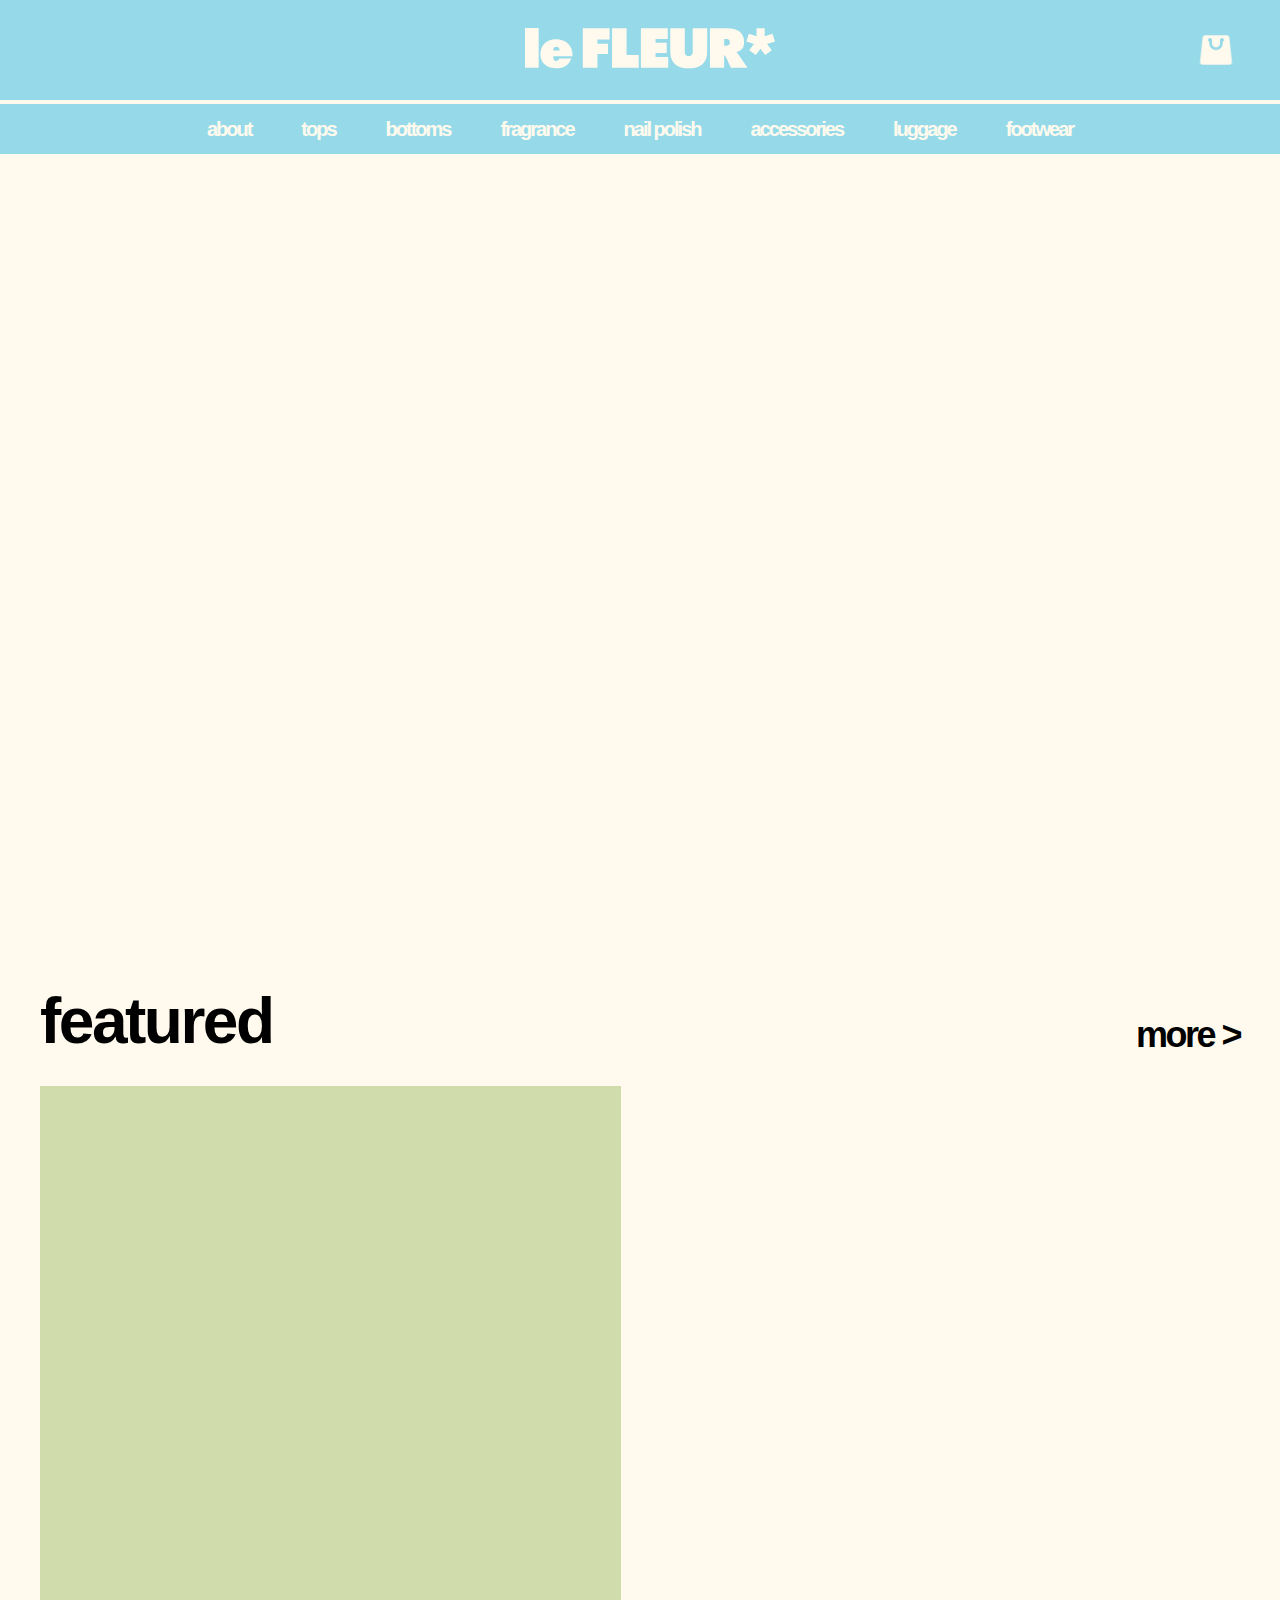
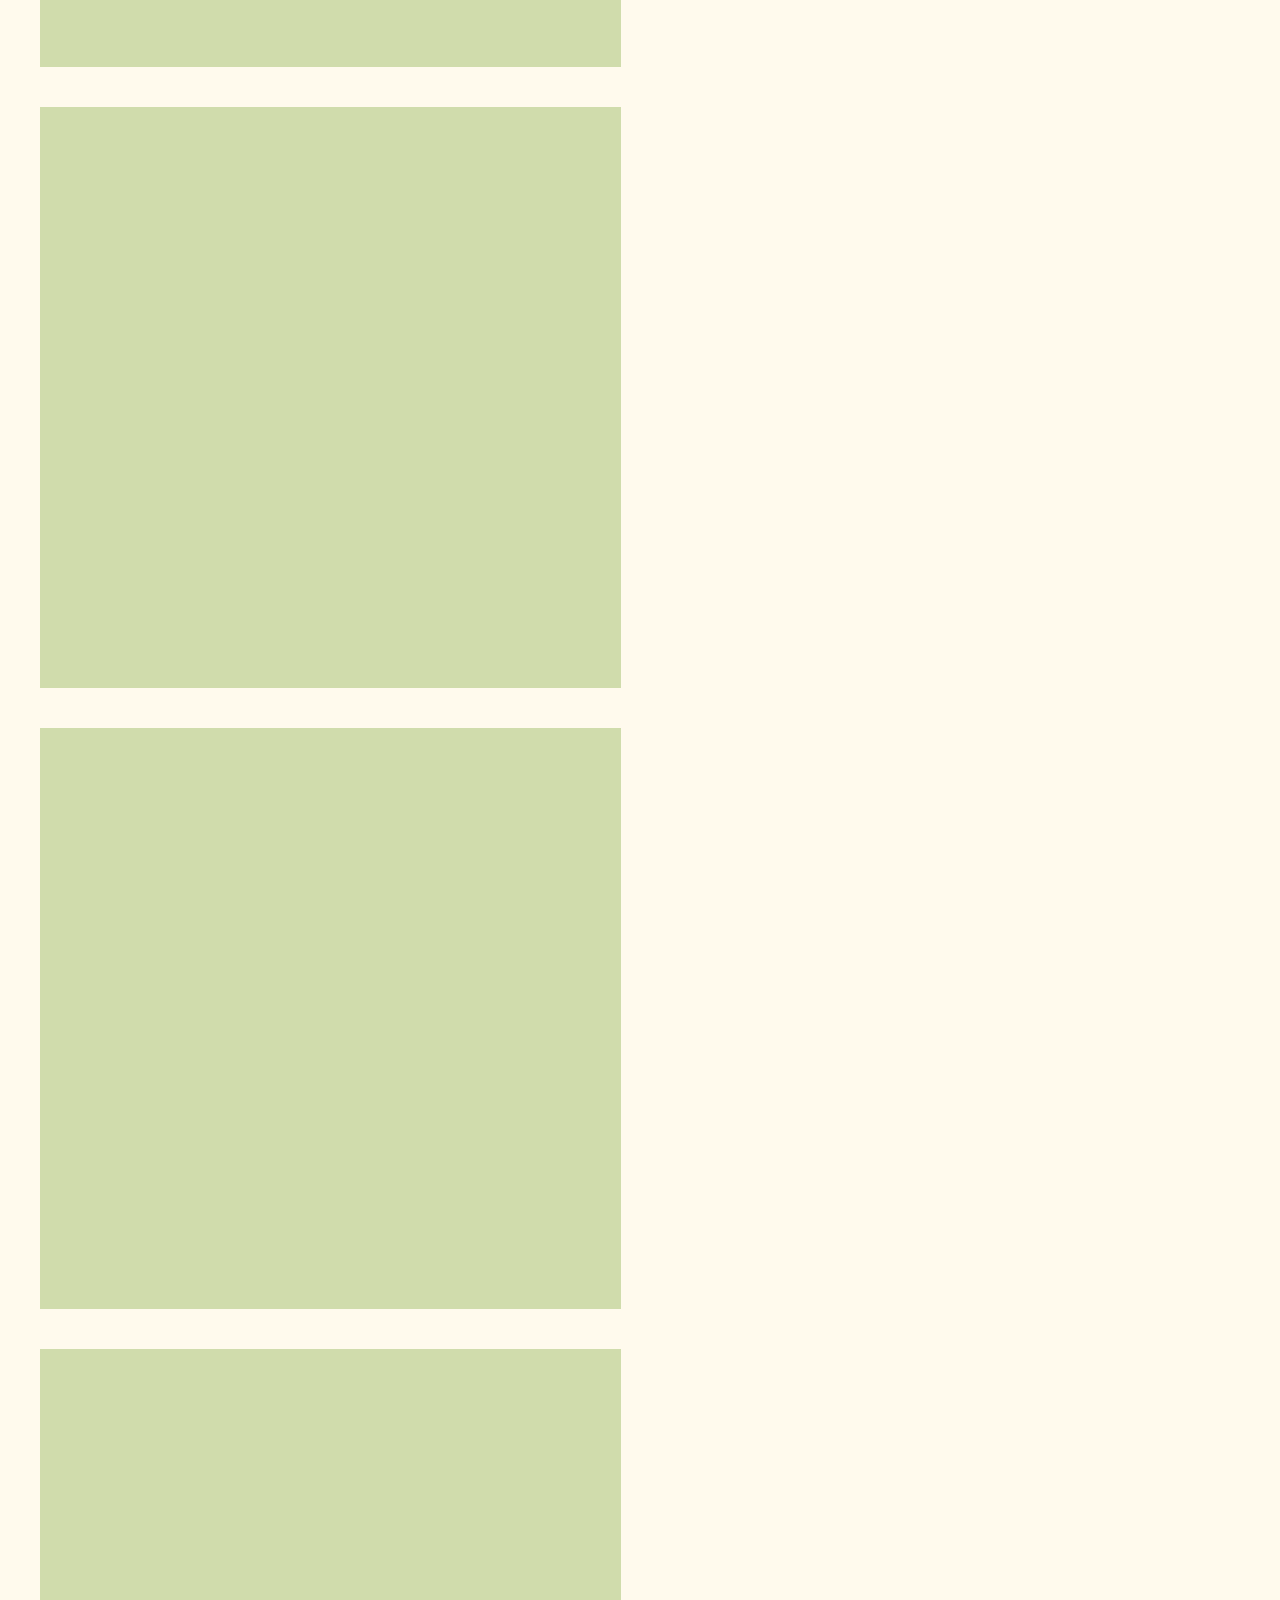
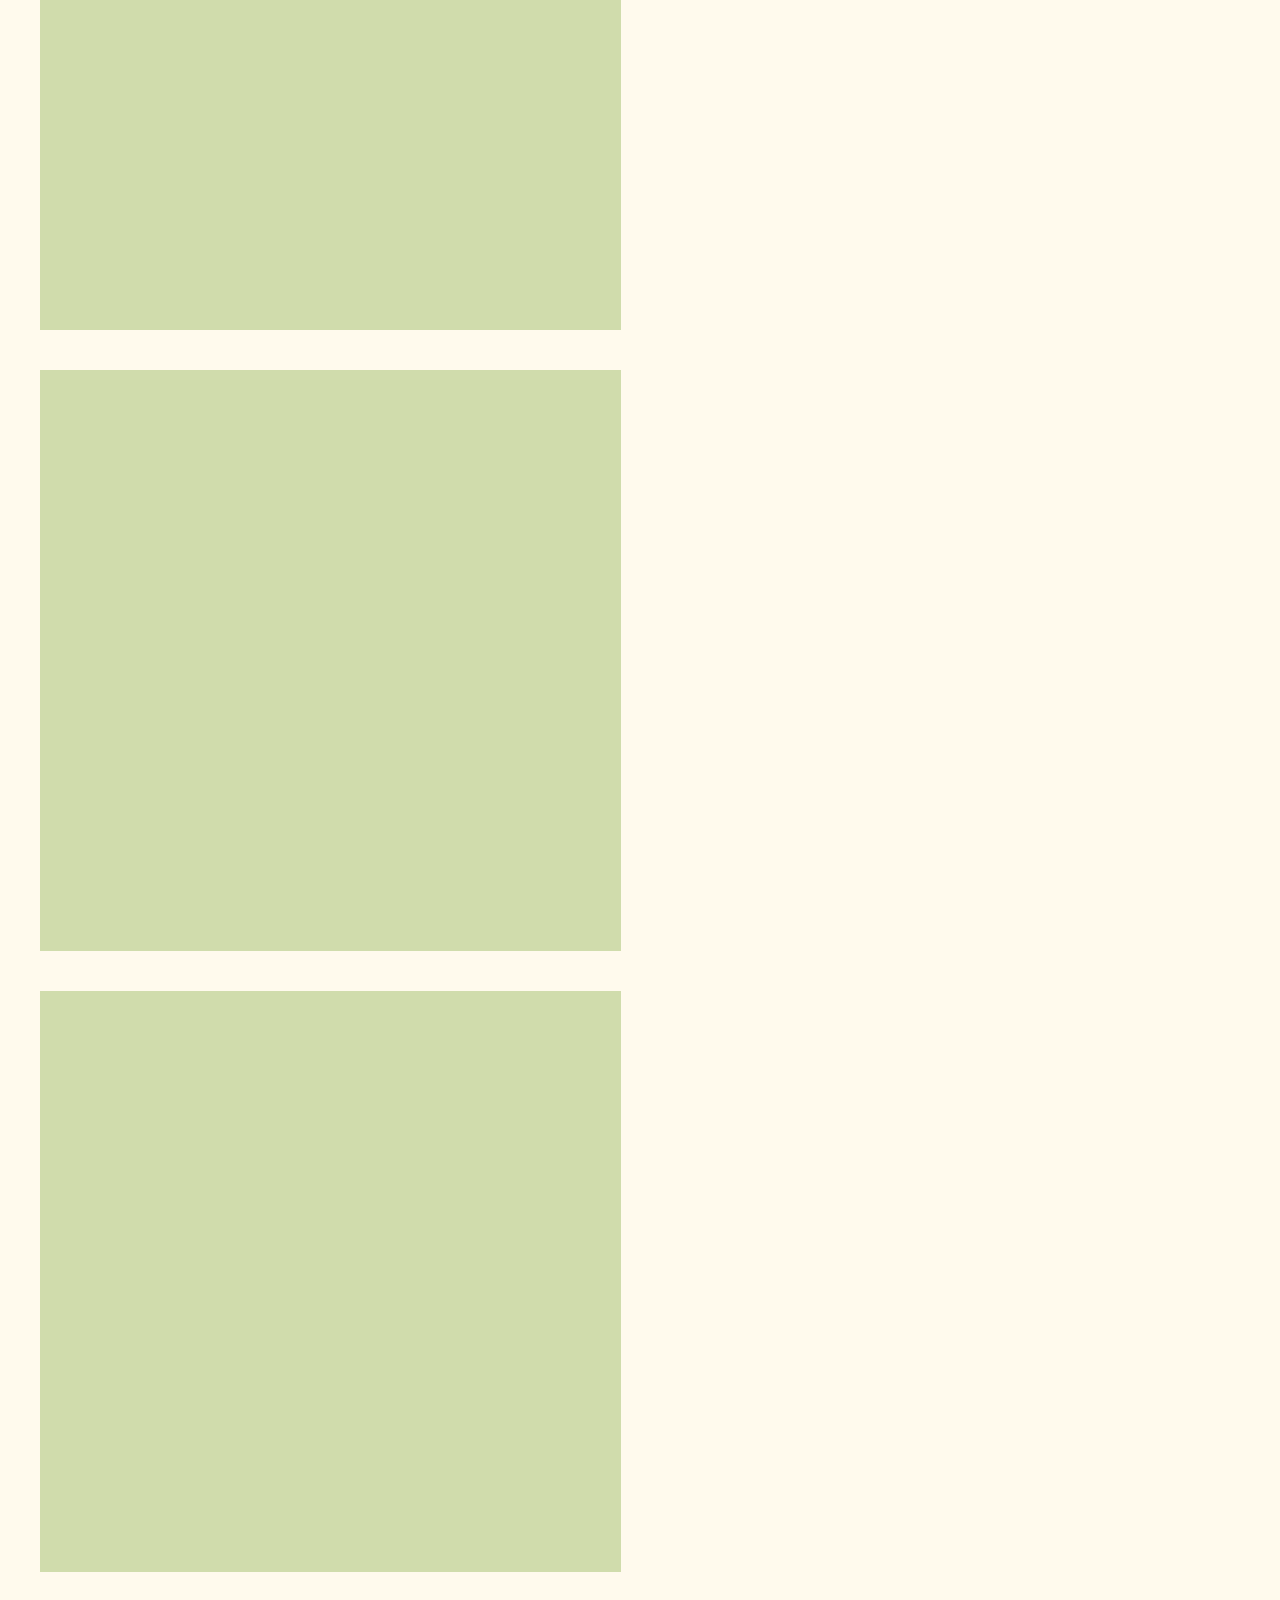
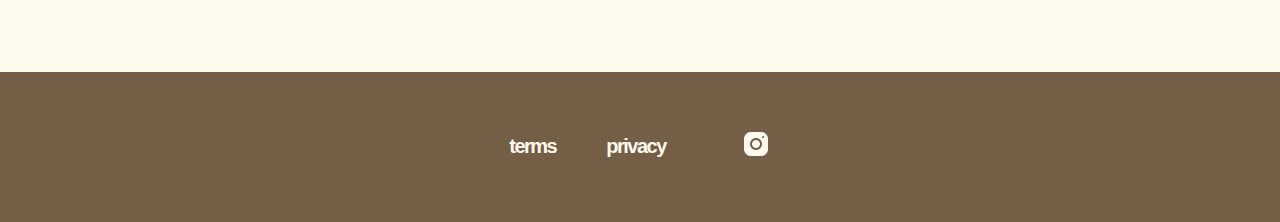
==== html/index.html @ f9bab327 "desktop version homepage" ====
<!DOCTYPE html>
<html lang="en">
<head>
    <meta charset="UTF-8">
    <meta name="viewport" content="width=device-width, initial-scale=1.0">
    <link rel="stylesheet" href="/css/style.css">
    <title>GOLF le FLEUR*</title>
</head>
<body>

  <header>
    <div>
      <svg xmlns="http://www.w3.org/2000/svg" width="250" height="41" viewBox="0 0 250 41" fill="none" >
        <a href="index.html"
        <g clip-path="url(#clip0_254_332)">
          <path d="M0 0H13.6587V39.7352H0V0Z" fill="#FFFAED"></path>
          <path d="M28.2339 28.1309C28.2339 30.3764 28.6038 32.886 31.4646 32.886C32.8931 32.886 33.9516 31.8954 34.2192 30.5862H46.233C44.4347 37.276 38.1385 40.3607 31.6771 40.3607C22.835 40.3607 15.3701 35.8658 15.3701 26.2972C15.3701 17.0976 21.9338 11.3479 30.8822 11.3479C40.8892 11.3479 48.1415 17.7231 47.449 28.127H28.2339V28.1309ZM34.6402 22.3811C34.6402 20.5008 33.263 18.772 31.3033 18.772C29.2374 18.772 28.2339 20.4464 28.2339 22.3811H34.6402Z" fill="#FFFAED"></path>
          <path class="letter" d="M57.8105 0.32251H84.5495V11.6122H72.4255V15.6913H83.0659V25.9398H72.4255V39.7392H57.8105V0.326395V0.32251Z" fill="#FFFAED"></path>
          <path d="M87.0518 0.32251H101.56V27.0859H113.74V39.7353H87.0518V0.32251Z" fill="#FFFAED"></path>
          <path d="M115.92 0.32251H142.765V11.0916H130.535V14.8561H141.707V25.1007H130.535V28.9701H143.19V39.7392H115.92V0.326395V0.32251Z" fill="#FFFAED"></path>
          <path class="letter" d="M182.234 0.32251V23.6361C182.234 35.1355 174.926 40.3646 163.751 40.3646C152.579 40.3646 145.271 35.1355 145.271 23.6361V0.32251H159.78V22.2763C159.78 25.361 159.886 28.0804 163.751 28.0804C167.619 28.0804 167.725 25.361 167.725 22.2763V0.32251H182.234Z" fill="#FFFAED"></path>
          <path d="M184.949 0.32251H202.48C211.48 0.32251 219.106 4.08702 219.106 14.0169C219.106 19.9764 216.772 22.4861 211.377 24.2654C211.377 24.2654 212.436 24.8792 213.813 26.9305L222.498 39.7392H205.766C203.409 34.5333 200.564 27.3384 199.147 27.0898V39.7392H184.953V0.32251H184.949ZM199.143 17.7815H200.147C202.531 17.7815 204.912 17.4163 204.912 14.487C204.912 11.4568 202.744 11.0916 200.257 11.0916H199.143V17.7815Z" fill="#FFFAED"></path>
          <path class="letter" d="M250 13.4847L247.446 5.83136L239.698 8.35269V0.32251H231.537V8.31773L223.899 5.83136L221.345 13.4847L228.963 15.9633L224.225 22.2219L230.761 27.047L235.495 20.7962L240.229 27.047L246.765 22.2219L242.098 16.0604L250.008 13.4847H250Z" fill="#FFFAED"></path>
        </g>
      </a>
      </div>
          <img class="bag" src="/images/ba4d62cab0873a990004175082fe4b5a.png" alt="Shopping Bag">
        </svg>
  </header>
    <nav>
      <a href="">about</a>
      <a href="">tops</a>
      <a href="">bottoms</a>
      <a href="">fragrance</a>
      <a href="">nail polish</a>
      <a href="">accessories</a>
      <a href="">luggage</a>
      <a href="">footwear</a>
    </nav>

      <section class="homeBanner">
        <video muted autoplay loop>
            <source src="/videos/french waltz, a fragrance by le FLEUR_.mp4" type="video/mp4">
        </video>
      </section>
      

      <section class="content">
          <div class="featuredHeading">
            <h2>more ></h2>
            <h1>featured</h1>
          </div>
          <div class="featured">
              <div class="featuredItem"></div>
              <div class="featuredItem"></div>
              <div class="featuredItem"></div>
              <div class="featuredItem"></div>
              <div class="featuredItem"></div>
              <div class="featuredItem"></div>
          </div>
      </section>

      <footer>
        <a href="">terms</a>
        <a href="">privacy</a>
        <a href=""><img src="/images/Instagram.png" alt="Instagram"></a>
      </footer>

</body>
</html>
---- css/style.css ----
* {
    font-family: Helvetica, Arial, sans-serif;
}

body {
    margin: 0;
    background-color: #FFFAED;
}

header {
    display: flex;
    width: 100%;
    height: 100px;
    justify-content: center;
    align-items: center;
    background-color:#96DAEA;
}

header div {
    margin-left: 20px;
}

nav {
    display: flex;
    width: 100%;
    height: 50px;
    justify-content: center;
    align-items: center;
    border-top: #FFFAED 4px solid;
    background-color: #96DAEA;
}

nav a {
    color: #FFFAED;
    text-decoration: none;
    font-size: 20px;
    font-weight: 900;
    margin: 25px;
    letter-spacing: -2px;
}

nav a:hover {
    transition: 0.25s;
    color: #745E45;
}

path:hover {
    transition: 0.25s;
    fill: #745E45;
}

.bag {
    position: absolute;
    width: 40px;
    margin-left: 90vw;
}

.homeBanner {
    display: flex;
    justify-content: center;
    align-items: center;
    height: 800px;
}

video {
    height: 100%;
    width: 100%;
    object-fit: cover;
}

.content {
    margin: -20px 20px;
}

h1 {
    margin: 50px 0px 0px 20px;
    font-size: 64px;
    font-weight: 900;
    letter-spacing: -2.5px;
}

h2 {
    float: right;
    margin-right: 20px;;
    font-size: 36px;
    font-weight: 900;
    letter-spacing: -2.5px;
}

.featuredHeading {
    width: 100%;
}

.featured {
    transform: translateY(-20px);
    display: flex;
    flex-wrap: wrap;
    width: 100%;
}

.featuredItem {
    margin: 20px;
    background-color:#D0DCAC;
    width: 581px;
    height: 581px;
}

footer {
    display: flex;
    justify-content: center;
    align-items: center;
    margin-top: 80px;
    background-color: #745E45;
    width: 100%;
    height: 150px;
}

footer a {
    text-decoration: none;
    color: #FFFAED;
    font-size: 20px;
    font-weight: 800;
    margin: 25px;
    letter-spacing: -1.5px;
}

footer a:hover {
    transition: 0.25s;
    color: #96DAEA;
}

footer img {
    margin-left: 25px;
    width: 30px;
    height: 30px;
}
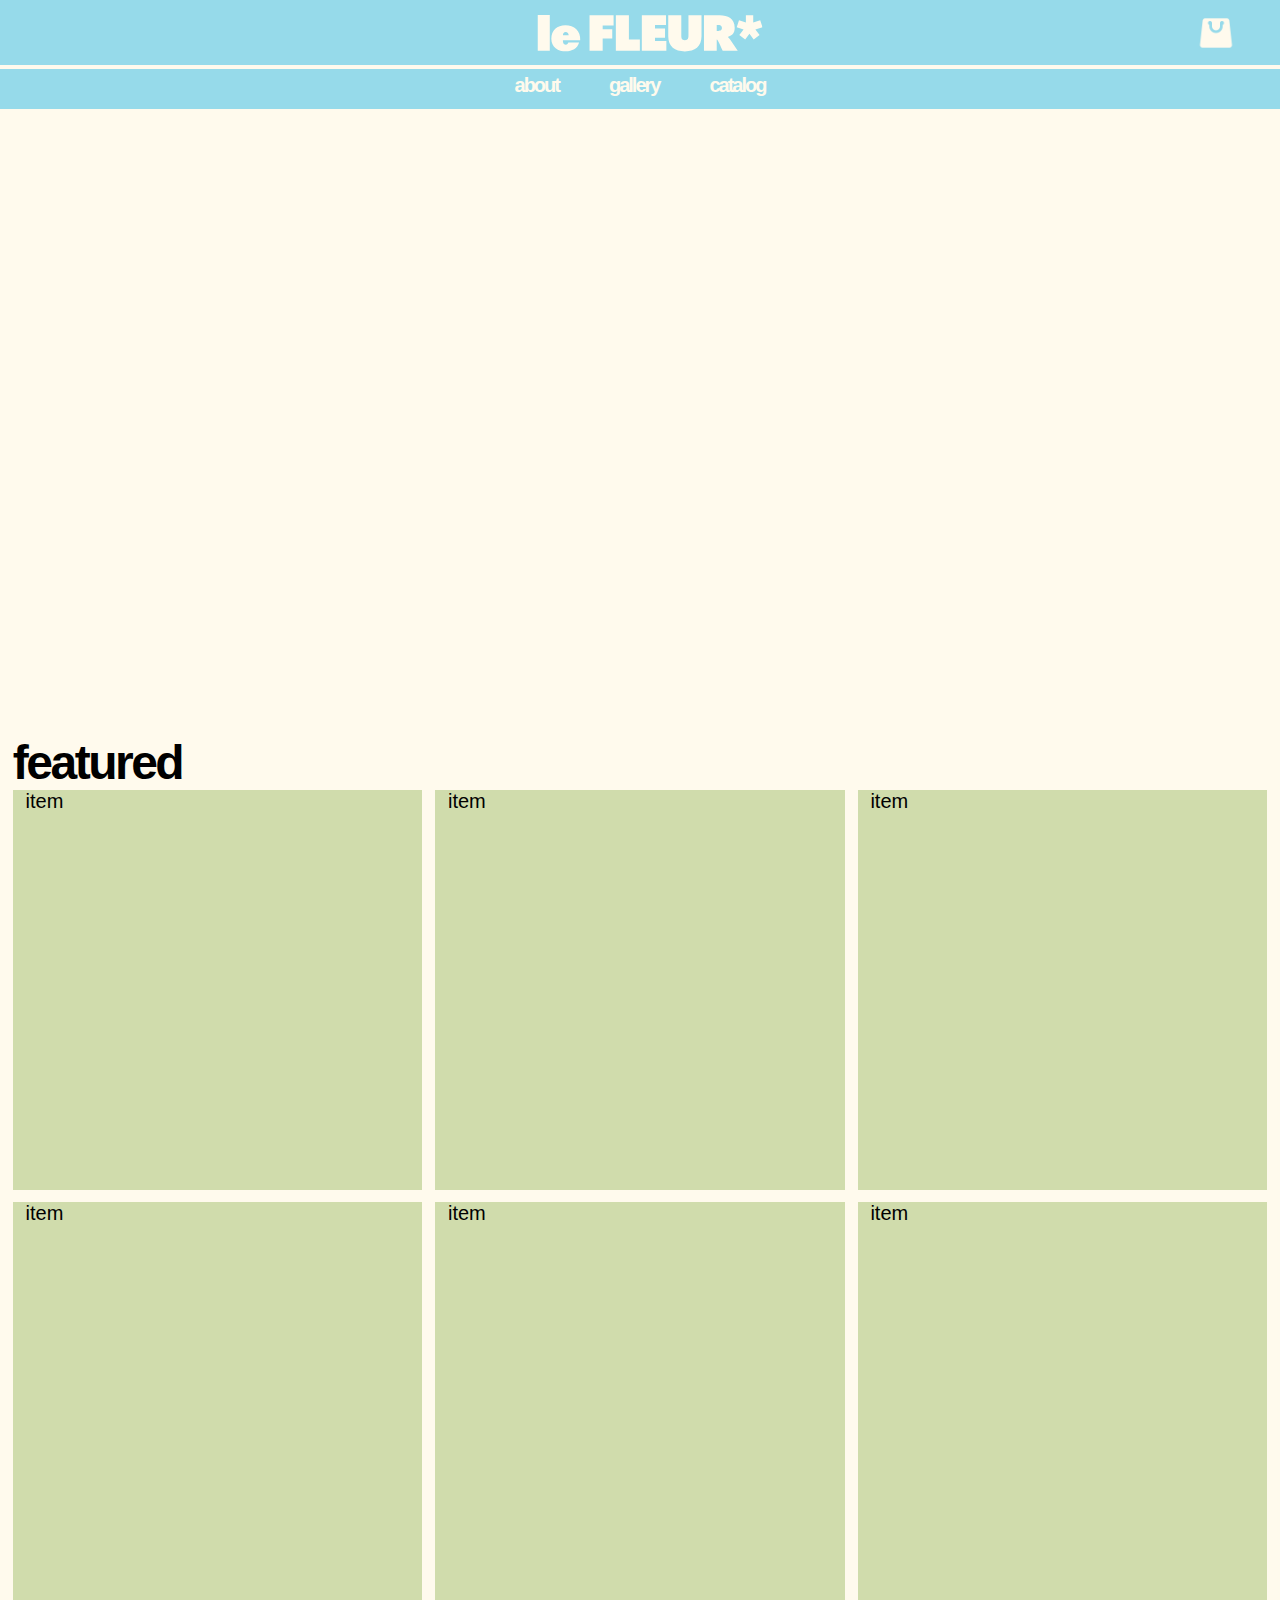
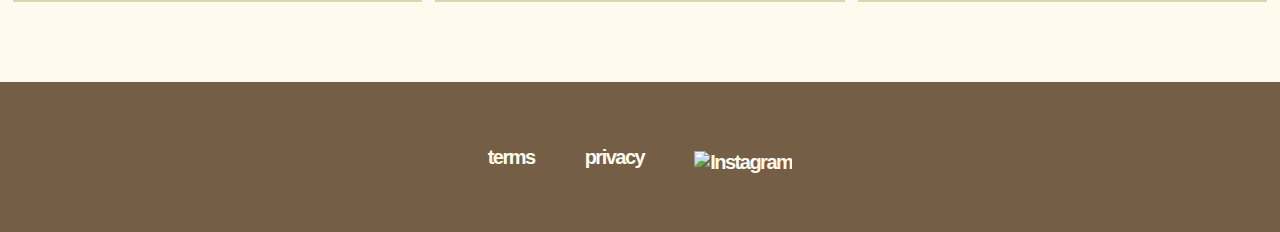
==== commit 83104f2a: "fixed responsiveness + started gallery" ====
--- a/html/index.html
+++ b/html/index.html
@@ -8,62 +8,57 @@
 </head>
 <body>
 
-  <header>
-    <div>
-      <svg xmlns="http://www.w3.org/2000/svg" width="250" height="41" viewBox="0 0 250 41" fill="none" >
-        <a href="index.html"
-        <g clip-path="url(#clip0_254_332)">
-          <path d="M0 0H13.6587V39.7352H0V0Z" fill="#FFFAED"></path>
-          <path d="M28.2339 28.1309C28.2339 30.3764 28.6038 32.886 31.4646 32.886C32.8931 32.886 33.9516 31.8954 34.2192 30.5862H46.233C44.4347 37.276 38.1385 40.3607 31.6771 40.3607C22.835 40.3607 15.3701 35.8658 15.3701 26.2972C15.3701 17.0976 21.9338 11.3479 30.8822 11.3479C40.8892 11.3479 48.1415 17.7231 47.449 28.127H28.2339V28.1309ZM34.6402 22.3811C34.6402 20.5008 33.263 18.772 31.3033 18.772C29.2374 18.772 28.2339 20.4464 28.2339 22.3811H34.6402Z" fill="#FFFAED"></path>
-          <path class="letter" d="M57.8105 0.32251H84.5495V11.6122H72.4255V15.6913H83.0659V25.9398H72.4255V39.7392H57.8105V0.326395V0.32251Z" fill="#FFFAED"></path>
-          <path d="M87.0518 0.32251H101.56V27.0859H113.74V39.7353H87.0518V0.32251Z" fill="#FFFAED"></path>
-          <path d="M115.92 0.32251H142.765V11.0916H130.535V14.8561H141.707V25.1007H130.535V28.9701H143.19V39.7392H115.92V0.326395V0.32251Z" fill="#FFFAED"></path>
-          <path class="letter" d="M182.234 0.32251V23.6361C182.234 35.1355 174.926 40.3646 163.751 40.3646C152.579 40.3646 145.271 35.1355 145.271 23.6361V0.32251H159.78V22.2763C159.78 25.361 159.886 28.0804 163.751 28.0804C167.619 28.0804 167.725 25.361 167.725 22.2763V0.32251H182.234Z" fill="#FFFAED"></path>
-          <path d="M184.949 0.32251H202.48C211.48 0.32251 219.106 4.08702 219.106 14.0169C219.106 19.9764 216.772 22.4861 211.377 24.2654C211.377 24.2654 212.436 24.8792 213.813 26.9305L222.498 39.7392H205.766C203.409 34.5333 200.564 27.3384 199.147 27.0898V39.7392H184.953V0.32251H184.949ZM199.143 17.7815H200.147C202.531 17.7815 204.912 17.4163 204.912 14.487C204.912 11.4568 202.744 11.0916 200.257 11.0916H199.143V17.7815Z" fill="#FFFAED"></path>
-          <path class="letter" d="M250 13.4847L247.446 5.83136L239.698 8.35269V0.32251H231.537V8.31773L223.899 5.83136L221.345 13.4847L228.963 15.9633L224.225 22.2219L230.761 27.047L235.495 20.7962L240.229 27.047L246.765 22.2219L242.098 16.0604L250.008 13.4847H250Z" fill="#FFFAED"></path>
-        </g>
-      </a>
-      </div>
-          <img class="bag" src="/images/ba4d62cab0873a990004175082fe4b5a.png" alt="Shopping Bag">
-        </svg>
-  </header>
+  <div id="fixed">
+    <header>
+      <div>
+        <img id="menu" src="/images/menu.png" alt="Menu">
+        <svg id="logo" xmlns="http://www.w3.org/2000/svg" >
+          <a href="index.html"
+          <g clip-path="url(#clip0_254_332)">
+            <path d="M0 0H13.6587V39.7352H0V0Z" fill="#FFFAED"></path>
+            <path d="M28.2339 28.1309C28.2339 30.3764 28.6038 32.886 31.4646 32.886C32.8931 32.886 33.9516 31.8954 34.2192 30.5862H46.233C44.4347 37.276 38.1385 40.3607 31.6771 40.3607C22.835 40.3607 15.3701 35.8658 15.3701 26.2972C15.3701 17.0976 21.9338 11.3479 30.8822 11.3479C40.8892 11.3479 48.1415 17.7231 47.449 28.127H28.2339V28.1309ZM34.6402 22.3811C34.6402 20.5008 33.263 18.772 31.3033 18.772C29.2374 18.772 28.2339 20.4464 28.2339 22.3811H34.6402Z" fill="#FFFAED"></path>
+            <path class="letter" d="M57.8105 0.32251H84.5495V11.6122H72.4255V15.6913H83.0659V25.9398H72.4255V39.7392H57.8105V0.326395V0.32251Z" fill="#FFFAED"></path>
+            <path d="M87.0518 0.32251H101.56V27.0859H113.74V39.7353H87.0518V0.32251Z" fill="#FFFAED"></path>
+            <path d="M115.92 0.32251H142.765V11.0916H130.535V14.8561H141.707V25.1007H130.535V28.9701H143.19V39.7392H115.92V0.326395V0.32251Z" fill="#FFFAED"></path>
+            <path class="letter" d="M182.234 0.32251V23.6361C182.234 35.1355 174.926 40.3646 163.751 40.3646C152.579 40.3646 145.271 35.1355 145.271 23.6361V0.32251H159.78V22.2763C159.78 25.361 159.886 28.0804 163.751 28.0804C167.619 28.0804 167.725 25.361 167.725 22.2763V0.32251H182.234Z" fill="#FFFAED"></path>
+            <path d="M184.949 0.32251H202.48C211.48 0.32251 219.106 4.08702 219.106 14.0169C219.106 19.9764 216.772 22.4861 211.377 24.2654C211.377 24.2654 212.436 24.8792 213.813 26.9305L222.498 39.7392H205.766C203.409 34.5333 200.564 27.3384 199.147 27.0898V39.7392H184.953V0.32251H184.949ZM199.143 17.7815H200.147C202.531 17.7815 204.912 17.4163 204.912 14.487C204.912 11.4568 202.744 11.0916 200.257 11.0916H199.143V17.7815Z" fill="#FFFAED"></path>
+            <path class="letter" d="M250 13.4847L247.446 5.83136L239.698 8.35269V0.32251H231.537V8.31773L223.899 5.83136L221.345 13.4847L228.963 15.9633L224.225 22.2219L230.761 27.047L235.495 20.7962L240.229 27.047L246.765 22.2219L242.098 16.0604L250.008 13.4847H250Z" fill="#FFFAED"></path>
+          </g>
+        </a>
+        </div>
+            <img id="bag" src="/images/bag.png" alt="Shopping Bag">
+          </svg>
+    </header>
+  </div>
     <nav>
-      <a href="">about</a>
-      <a href="">tops</a>
-      <a href="">bottoms</a>
-      <a href="">fragrance</a>
-      <a href="">nail polish</a>
-      <a href="">accessories</a>
-      <a href="">luggage</a>
-      <a href="">footwear</a>
+      <div id="navSection">
+        <a href="/html/about.html">about</a>
+        <a href="/html/gallery.html">gallery</a>
+        <a href="/html/catalog.html">catalog</a>
     </nav>
 
-      <section class="homeBanner">
+      <section id="video">
         <video muted autoplay loop>
-            <source src="/videos/french waltz, a fragrance by le FLEUR_.mp4" type="video/mp4">
+            <source src="/videos/frenchWaltz.mp4" type="video/mp4">
         </video>
       </section>
-      
 
-      <section class="content">
-          <div class="featuredHeading">
-            <h2>more ></h2>
-            <h1>featured</h1>
-          </div>
-          <div class="featured">
-              <div class="featuredItem"></div>
-              <div class="featuredItem"></div>
-              <div class="featuredItem"></div>
-              <div class="featuredItem"></div>
-              <div class="featuredItem"></div>
-              <div class="featuredItem"></div>
-          </div>
+      <section>
+            <h2>featured</h2>
+            <div class="featuredSection">
+              <div class="featuredItem"><p>item</p></div>
+              <div class="featuredItem"><p>item</p></div>
+              <div class="featuredItem"><p>item</p></div>
+              <div class="featuredItem"><p>item</p></div>
+              <div class="featuredItem"><p>item</p></div>
+              <div class="featuredItem"><p>item</p></div>
+            </div>
       </section>
 
       <footer>
         <a href="">terms</a>
         <a href="">privacy</a>
-        <a href=""><img src="/images/Instagram.png" alt="Instagram"></a>
+        <a href=""><img src="/images/instagram.png" alt="Instagram"></a>
       </footer>
 
 </body>
--- a/css/style.css
+++ b/css/style.css
@@ -7,25 +7,44 @@
     background-color: #FFFAED;
 }
 
+::-webkit-scrollbar {
+    display: none;
+  }
+
+#fixed {
+    z-index: 1;
+    position: fixed;
+    width: 100%;
+}
+
 header {
     display: flex;
-    width: 100%;
-    height: 100px;
+    height: 80px;
+    width: 100%;
     justify-content: center;
     align-items: center;
     background-color:#96DAEA;
 }
 
+svg {
+    margin-top: 0.5vw;
+    width: 250px;
+    height: 41px; 
+    scale: 1.3;
+}
+
 header div {
     margin-left: 20px;
 }
 
 nav {
+    margin-top: 80px;
     display: flex;
     width: 100%;
-    height: 50px;
+    height: 40px;
     justify-content: center;
     align-items: center;
+    display: inline-block;
     border-top: #FFFAED 4px solid;
     background-color: #96DAEA;
 }
@@ -33,9 +52,9 @@
 nav a {
     color: #FFFAED;
     text-decoration: none;
-    font-size: 20px;
     font-weight: 900;
-    margin: 25px;
+    font-size: 1.5rem;
+    margin: 0px 25px;
     letter-spacing: -2px;
 }
 
@@ -44,22 +63,92 @@
     color: #745E45;
 }
 
-path:hover {
-    transition: 0.25s;
-    fill: #745E45;
-}
-
-.bag {
+#onPage {
+    color: #745E45;
+}
+
+#bag {
     position: absolute;
     width: 40px;
     margin-left: 90vw;
 }
 
-.homeBanner {
+#navSection {
+    display: inline-flex;
+    flex-wrap: wrap;
+    gap: -10px;
+    align-items: center;
+    justify-content: center;
+    align-content: flex-start;
+    margin: 0;
+    height: 100%;
+    width: 100%;
+}
+
+#video{
     display: flex;
     justify-content: center;
     align-items: center;
-    height: 800px;
+}
+
+#aboutImage {
+    background-image: url("/images/about.jpg");
+    background-size: cover;
+    background-position: center;
+    height: 1080px;
+}
+
+#galleryImage {
+    background-image: url("/images/gallery.jpg");
+    background-color: black;
+    background-size: cover;
+    background-position: center;
+    height: 1080px;
+}
+
+#catalogImage {
+    background-image: url("/images/catalog.jpg");
+    background-size: cover;
+    background-position: center;
+    height: 1080px;
+}
+
+
+h1 {
+    position: absolute;
+    transform: translateY(620px);
+    color: #FFFAED;
+    font-size: 15rem;
+    font-weight: 900;
+    letter-spacing: -9px;
+}
+
+h2 {
+    margin: 2vw 1vw 0 1vw;
+    font-size: 4rem;
+    font-weight: 900;
+    letter-spacing: -2.5px;
+}
+
+p {
+    font-size: 1.25rem;
+}
+
+section p {
+    margin: 0 1vw;
+}
+
+.featuredSection {
+    max-width: 100%;
+    display: grid;
+    grid-template-columns: repeat(3, 1fr);
+    grid-gap: 1vw;
+    margin: 0 1vw;
+}
+
+.featuredItem {
+    background-color:#D0DCAC;
+    height: 31.9vw;
 }
 
 video {
@@ -68,41 +157,11 @@
     object-fit: cover;
 }
 
-.content {
-    margin: -20px 20px;
-}
-
-h1 {
-    margin: 50px 0px 0px 20px;
-    font-size: 64px;
-    font-weight: 900;
-    letter-spacing: -2.5px;
-}
-
-h2 {
-    float: right;
-    margin-right: 20px;;
-    font-size: 36px;
-    font-weight: 900;
-    letter-spacing: -2.5px;
-}
-
-.featuredHeading {
-    width: 100%;
-}
-
-.featured {
-    transform: translateY(-20px);
-    display: flex;
-    flex-wrap: wrap;
-    width: 100%;
-}
-
-.featuredItem {
-    margin: 20px;
-    background-color:#D0DCAC;
-    width: 581px;
-    height: 581px;
+#menu {
+    display: none;
+    margin-top: 0.5vw;
+    width: 40px;
+    height: 40px;
 }
 
 footer {
@@ -118,9 +177,9 @@
 footer a {
     text-decoration: none;
     color: #FFFAED;
-    font-size: 20px;
+    font-size: 1.5rem;
     font-weight: 800;
-    margin: 25px;
+    margin: 0 25px;
     letter-spacing: -1.5px;
 }
 
@@ -130,7 +189,219 @@
 }
 
 footer img {
-    margin-left: 25px;
-    width: 30px;
-    height: 30px;
-}+    margin-top: 15px;
+    width: 40px;
+    height: 40px;
+}
+
+/* ----- DESKTOP ----- */
+@media (max-width: 1440px) {
+
+    header {
+        height: 65px;
+    }
+    
+    nav {
+        margin-top: 65px;
+        height: 40px;
+    }
+    
+    nav a {
+        font-size: 1.25rem;
+    }
+
+    #navSection {
+        padding-top: 5px;
+    }
+
+    svg {
+        scale: 0.9;
+    }
+    
+    #bag {
+        width: 40px;
+        margin-left: 90vw;
+    }
+    
+    #video, #aboutImage, #catalogImage, #galleryImage{
+        height: 600px;
+    }
+
+    h1 {
+        font-size: 10rem;
+        transform: translateY(295px);
+    }
+    
+    h2 {
+        font-size: 3rem
+    }
+
+    p {
+        font-size: 1.25rem;
+    }
+    
+    .featuredItem {
+        height: 31.25vw;
+    }
+    
+    footer {
+        height: 150px;
+    }
+    
+    footer a {
+        font-size: 1.25rem;
+        margin: 25px;
+    }
+    
+    footer img {
+        margin-top: 10px;
+        width: 30px;
+        height: 30px;
+    }
+
+}
+
+/* ----- TABLET ----- */
+@media (max-width: 768px) {
+    
+    header {
+        height: 50px;
+    }
+
+    svg {
+        scale: 0.8;
+    }
+    
+    nav {
+        margin-top: 50px;
+        height: 35px;
+        border-top: #FFFAED 3px solid;
+    }
+    
+    nav a {
+        font-size: 1rem;
+        margin: 0px 10px;
+    }
+    
+    #bag {
+        width: 30px;
+        margin-left: 90vw;
+    }
+    
+    #video, #aboutImage, #catalogImage, #galleryImage {
+        width: 100vw;
+        height: 400px;
+    }
+    
+    h1 {
+        font-size: 5.7rem;
+        transform: translateY(225px);
+    }
+    
+    h2 {
+        font-size: 2.5rem;
+    }
+
+    p {
+        font-size: 1rem;
+    }
+
+    .featuredSection {
+        grid-template-columns: repeat(2, 1fr);
+    }
+    
+    .featuredItem {
+        width: 48.3vw;
+        height: 46.6vw;
+    }
+    
+    footer {
+        height: 125px;
+    }
+    
+    footer a {
+        font-size: 1rem;
+        margin: 20px;
+    }
+    
+    footer img {
+        width: 25px;
+        height: 25px;
+    }
+
+}
+
+/* ----- MOBILE ----- */
+@media (max-width:425px) {
+
+    header {
+        height: 70px;
+    }
+
+    header div {
+        margin-left: 0px;
+        width: 95%;
+    }
+
+    #menu {
+        display: block;
+        float: left;
+        transform: translateX(5px);
+    }
+
+    svg {
+        scale: 0.8;
+        float: right;
+        transform: translateX(5vw);
+    }
+    
+    nav {
+        display: none;
+    }
+    
+    #bag {
+        display: none;
+    }
+    
+    #video, #aboutImage, #catalogImage, #galleryImage {
+        height: 250px;
+    }
+
+    h1 {
+        font-size: 4rem;
+        letter-spacing: -4px;
+        transform: translateY(130px);
+    }
+
+    h2 {
+        font-size: 2rem;
+    }
+
+    .featuredSection {
+        grid-template-columns: repeat(1, 1fr);
+    }
+    
+    .featuredItem {
+        width: 98vw;
+        height: 98vw;
+    }
+    
+    footer {
+        flex-direction: column;
+        height: 300px;
+    }
+    
+    footer a {
+        font-size: 1.5rem;
+    }
+    
+    footer img {
+        margin: 0;
+        width: 30px;
+        height: 30px;
+    }
+
+}
+
+}
+
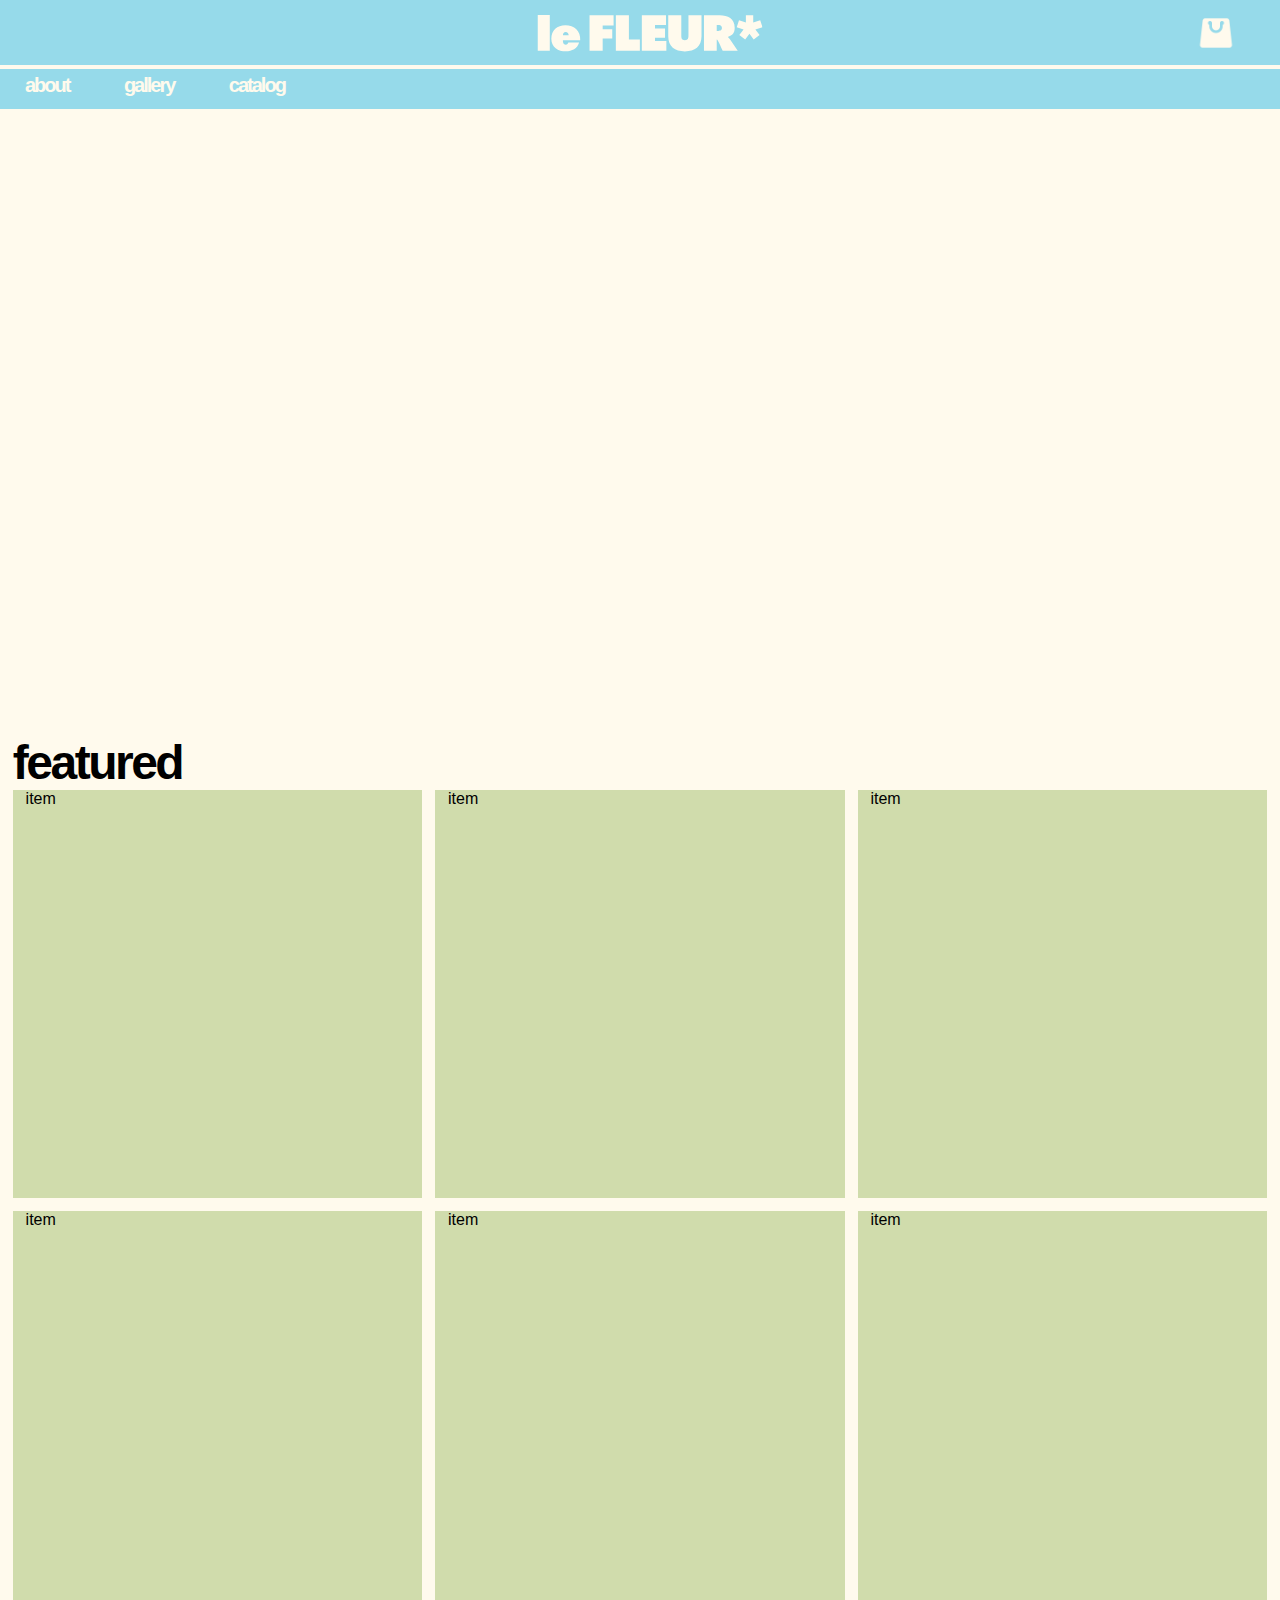
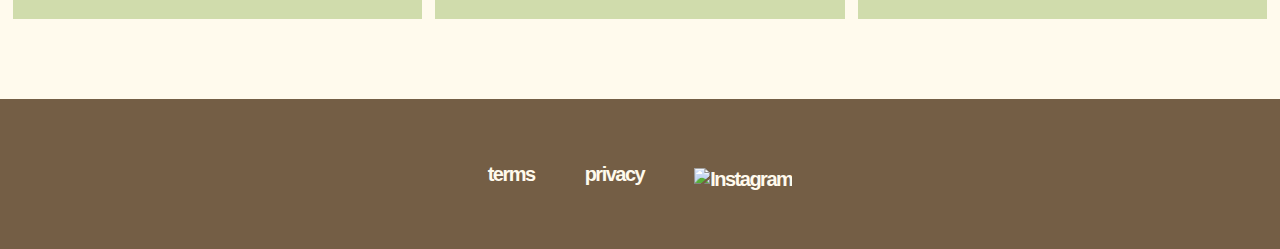
==== commit 3981c5d7: "wip mobile nav" ====
--- a/html/index.html
+++ b/html/index.html
@@ -11,9 +11,9 @@
   <div id="fixed">
     <header>
       <div>
-        <img id="menu" src="/images/menu.png" alt="Menu">
+        <a href="#" onclick="toggleMenu()" ><img id="menu" src="/images/menu.png" alt="Menu"></a>
         <svg id="logo" xmlns="http://www.w3.org/2000/svg" >
-          <a href="index.html"
+          <a href="index.html"></a>
           <g clip-path="url(#clip0_254_332)">
             <path d="M0 0H13.6587V39.7352H0V0Z" fill="#FFFAED"></path>
             <path d="M28.2339 28.1309C28.2339 30.3764 28.6038 32.886 31.4646 32.886C32.8931 32.886 33.9516 31.8954 34.2192 30.5862H46.233C44.4347 37.276 38.1385 40.3607 31.6771 40.3607C22.835 40.3607 15.3701 35.8658 15.3701 26.2972C15.3701 17.0976 21.9338 11.3479 30.8822 11.3479C40.8892 11.3479 48.1415 17.7231 47.449 28.127H28.2339V28.1309ZM34.6402 22.3811C34.6402 20.5008 33.263 18.772 31.3033 18.772C29.2374 18.772 28.2339 20.4464 28.2339 22.3811H34.6402Z" fill="#FFFAED"></path>
@@ -61,5 +61,7 @@
         <a href=""><img src="/images/instagram.png" alt="Instagram"></a>
       </footer>
 
+<script src="../js/app.js"></script>
+
 </body>
 </html>--- a/css/style.css
+++ b/css/style.css
@@ -1,5 +1,10 @@
 * {
     font-family: Helvetica, Arial, sans-serif;
+    scroll-behavior: smooth;
+}
+
+::-webkit-scrollbar {
+    display: none;
 }
 
 body {
@@ -7,15 +12,13 @@
     background-color: #FFFAED;
 }
 
-::-webkit-scrollbar {
-    display: none;
-  }
-
 #fixed {
     z-index: 1;
     position: fixed;
     width: 100%;
 }
+
+/* ----- header ----- */
 
 header {
     display: flex;
@@ -53,7 +56,7 @@
     color: #FFFAED;
     text-decoration: none;
     font-weight: 900;
-    font-size: 1.5rem;
+    font-size: 1.75rem;
     margin: 0px 25px;
     letter-spacing: -2px;
 }
@@ -73,7 +76,7 @@
     margin-left: 90vw;
 }
 
-#navSection {
+#navSection. {
     display: inline-flex;
     flex-wrap: wrap;
     gap: -10px;
@@ -85,6 +88,15 @@
     width: 100%;
 }
 
+#menu {
+    display: none;
+    margin-top: 0.5vw;
+    width: 40px;
+    height: 40px;
+}
+
+/* ----- banner ----- */
+
 #video{
     display: flex;
     justify-content: center;
@@ -112,7 +124,6 @@
     background-position: center;
     height: 1080px;
 }
-
 
 h1 {
     position: absolute;
@@ -123,20 +134,32 @@
     letter-spacing: -9px;
 }
 
+video {
+    height: 100%;
+    width: 100%;
+    object-fit: cover;
+}
+
+/* ----- content ----- */
+
 h2 {
     margin: 2vw 1vw 0 1vw;
     font-size: 4rem;
     font-weight: 900;
     letter-spacing: -2.5px;
-}
-
-p {
-    font-size: 1.25rem;
+    display: inline-block;
+}
+
+p, #catalogNav a {
+    color: black;
+    font-size: 1.5rem;
 }
 
 section p {
     margin: 0 1vw;
 }
+
+/* ----- homepage ----- */
 
 .featuredSection {
     max-width: 100%;
@@ -151,18 +174,76 @@
     height: 31.9vw;
 }
 
-video {
-    height: 100%;
-    width: 100%;
-    object-fit: cover;
-}
-
-#menu {
-    display: none;
-    margin-top: 0.5vw;
-    width: 40px;
-    height: 40px;
-}
+/* ----- gallery ----- */
+    
+
+#collection1, #collection2, #collection3 {
+    width: 100%;
+    display: flex;
+    flex-wrap: nowrap;
+    grid-gap: 1vw;
+    overflow-x:auto;
+}
+
+.galleryPhoto {
+    flex: 0 0 auto;
+    background-color:#D0DCAC;
+    width: 28vw;
+    height: 35vw;
+}
+
+.galleryPhoto:nth-child(1) {
+    margin-left: 1vw
+}
+
+.galleryPhoto:nth-child(6) {
+    margin-right: 1vw;
+}
+
+#scrollLeft1, #scrollRight1, #scrollLeft2, #scrollRight2, #scrollLeft3, #scrollRight3 {
+    display: inline-block;
+    width: 2rem;
+    height: 2rem;
+}
+
+/* ----- catalog ----- */
+
+.catalogSection {
+    display: flex;
+    flex-wrap: wrap;
+    justify-content: center;
+    gap: 1vw;
+    margin: 0 1vw;
+}
+
+.catalogItem {
+    background-color:#D0DCAC;
+    width: 18.8vw;
+    height: 18.8vw;
+}
+
+#catalogNav {
+    margin: 2vw 1vw -1vw 1vw;
+    display: flex;
+    gap: 1vw;
+}
+
+#catalogNav a {
+    text-decoration: none;
+}
+
+#selected {
+    font-weight: bold;
+}
+
+hr {
+    margin: 2vw 1vw -2vw 1vw;
+    border-style: solid;
+    border-top: 1px;
+    border-color: #745E45;
+}
+
+/* ----- footer ----- */
 
 footer {
     display: flex;
@@ -195,7 +276,7 @@
 }
 
 /* ----- DESKTOP ----- */
-@media (max-width: 1440px) {
+@media screen and (max-width: 1440px) {
 
     header {
         height: 65px;
@@ -237,13 +318,9 @@
     }
 
     p {
-        font-size: 1.25rem;
-    }
-    
-    .featuredItem {
-        height: 31.25vw;
-    }
-    
+        font-size: 1rem;
+    }
+
     footer {
         height: 150px;
     }
@@ -262,7 +339,7 @@
 }
 
 /* ----- TABLET ----- */
-@media (max-width: 768px) {
+@media screen and (max-width: 768px) {
     
     header {
         height: 50px;
@@ -314,6 +391,15 @@
         width: 48.3vw;
         height: 46.6vw;
     }
+
+    .catalogSection {
+        gap: 1.5vw;
+    }
+    
+    .catalogItem {
+        width: 31.6vw;
+        height: 31.6vw;
+    }
     
     footer {
         height: 125px;
@@ -332,7 +418,7 @@
 }
 
 /* ----- MOBILE ----- */
-@media (max-width:425px) {
+@media screen and (max-width:425px) {
 
     header {
         height: 70px;
@@ -354,9 +440,28 @@
         float: right;
         transform: translateX(5vw);
     }
-    
+
     nav {
-        display: none;
+        height: 0;
+    }
+    
+    #navSection {
+        display: flex;
+        flex-direction: column;
+        overflow-y: hidden;
+        align-items: baseline;
+        justify-content: center;
+        gap: 1vw;
+        backface-visibility: hidden;
+        background-color: #96DAEA;
+    }
+
+    .show {
+        max-height: 50vw;
+    }
+    
+    #navSection a{
+        font-size: 1.5rem;
     }
     
     #bag {
@@ -385,6 +490,15 @@
         width: 98vw;
         height: 98vw;
     }
+
+    .catalogSection {
+        gap: 2vw;
+    }
+    
+    .catalogItem {
+        width: 48vw;
+        height: 48vw;
+    }
     
     footer {
         flex-direction: column;
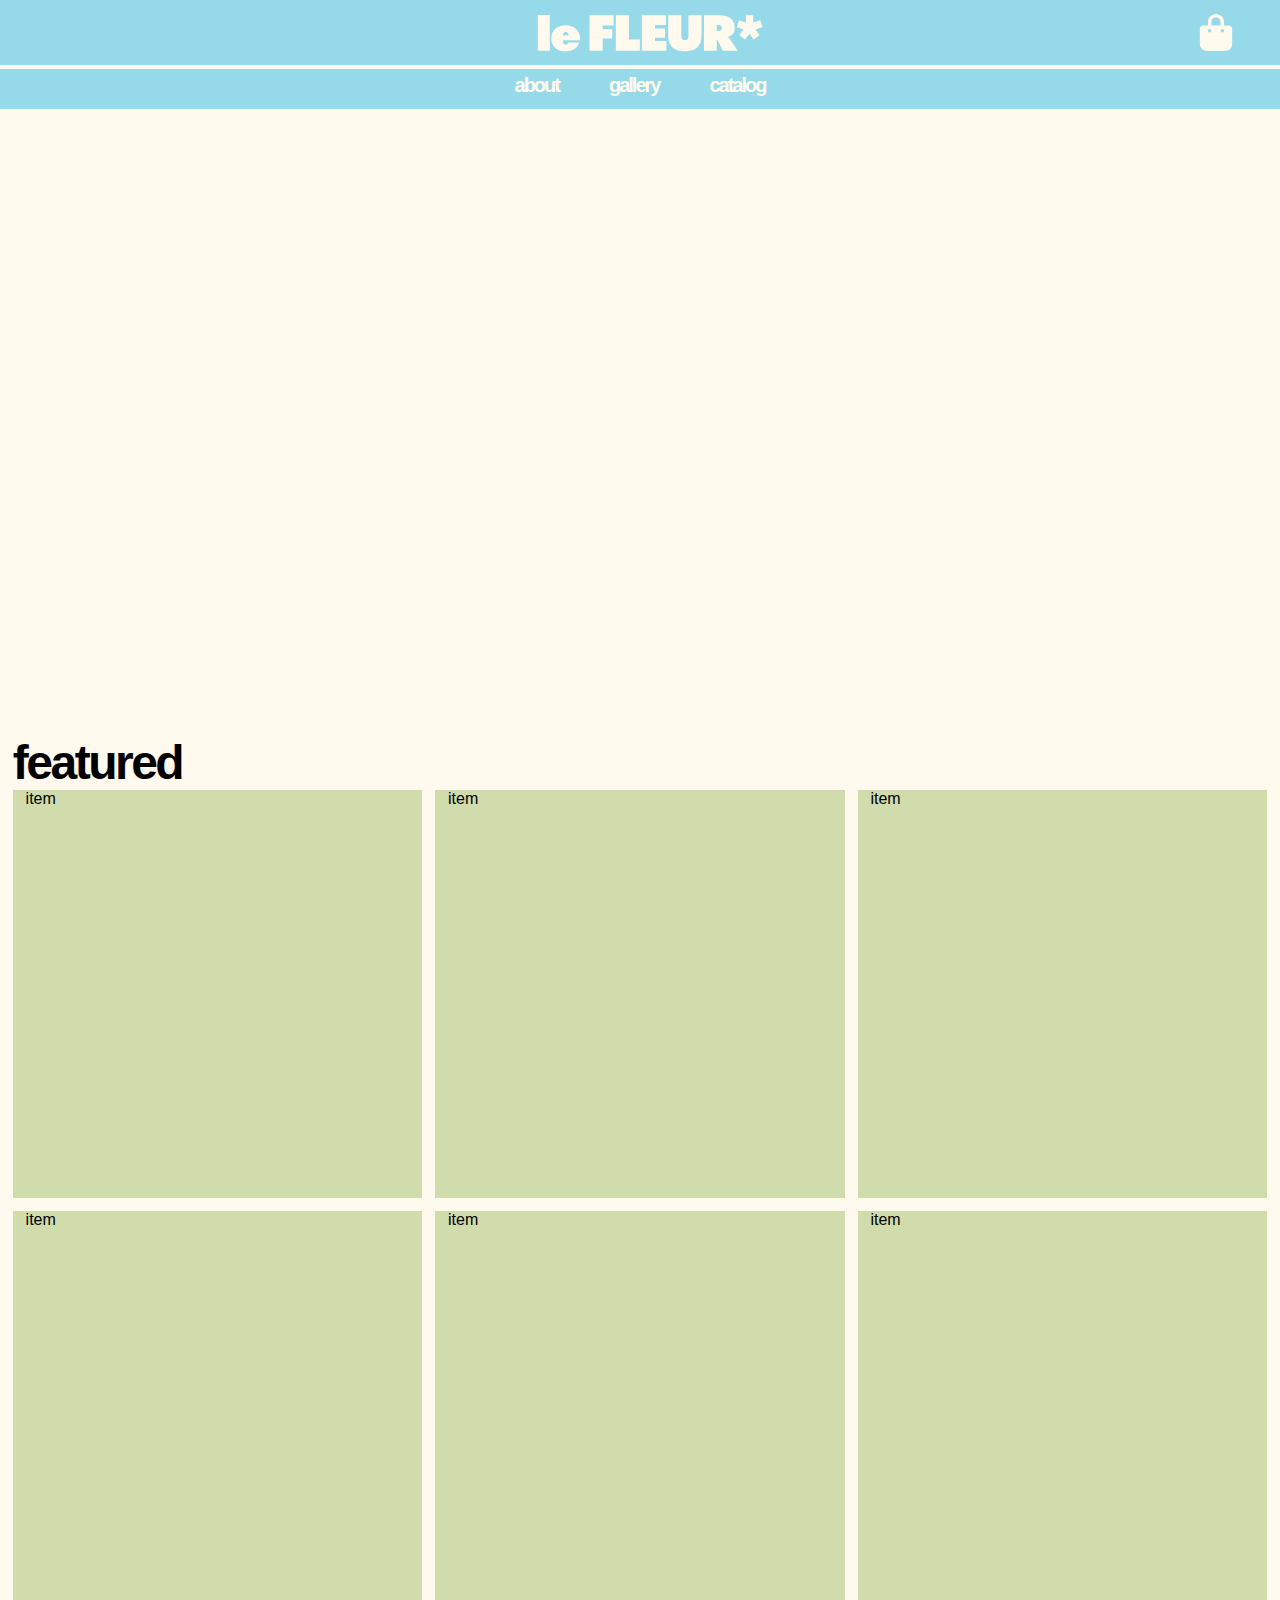
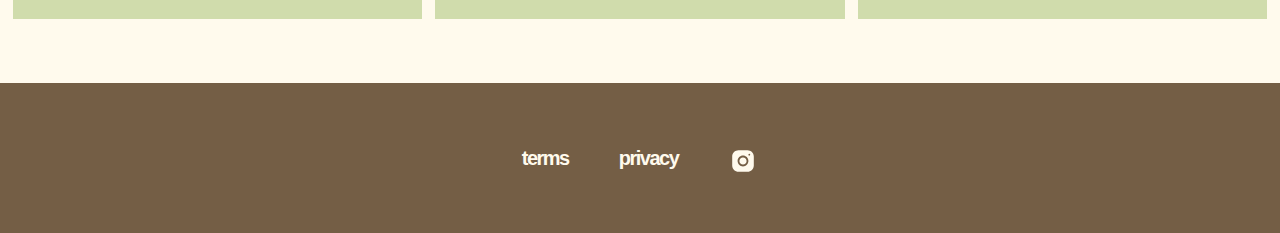
==== commit 5dc52d4d: "styled all pages + responsiveness" ====
--- a/html/index.html
+++ b/html/index.html
@@ -8,12 +8,12 @@
 </head>
 <body>
 
-  <div id="fixed">
+  <div>
     <header>
       <div>
-        <a href="#" onclick="toggleMenu()" ><img id="menu" src="/images/menu.png" alt="Menu"></a>
+        <a href="#" onclick="toggleMenu()" ><svg id="menu" xmlns="http://www.w3.org/2000/svg" viewBox="0 0 448 512"><!--!Font Awesome Free 6.5.1 by @fontawesome - https://fontawesome.com License - https://fontawesome.com/license/free Copyright 2024 Fonticons, Inc.--><path fill="#fffaed" d="M0 96C0 78.3 14.3 64 32 64H416c17.7 0 32 14.3 32 32s-14.3 32-32 32H32C14.3 128 0 113.7 0 96zM0 256c0-17.7 14.3-32 32-32H416c17.7 0 32 14.3 32 32s-14.3 32-32 32H32c-17.7 0-32-14.3-32-32zM448 416c0 17.7-14.3 32-32 32H32c-17.7 0-32-14.3-32-32s14.3-32 32-32H416c17.7 0 32 14.3 32 32z"/></svg></a>
         <svg id="logo" xmlns="http://www.w3.org/2000/svg" >
-          <a href="index.html"></a>
+          <a href="index.html">
           <g clip-path="url(#clip0_254_332)">
             <path d="M0 0H13.6587V39.7352H0V0Z" fill="#FFFAED"></path>
             <path d="M28.2339 28.1309C28.2339 30.3764 28.6038 32.886 31.4646 32.886C32.8931 32.886 33.9516 31.8954 34.2192 30.5862H46.233C44.4347 37.276 38.1385 40.3607 31.6771 40.3607C22.835 40.3607 15.3701 35.8658 15.3701 26.2972C15.3701 17.0976 21.9338 11.3479 30.8822 11.3479C40.8892 11.3479 48.1415 17.7231 47.449 28.127H28.2339V28.1309ZM34.6402 22.3811C34.6402 20.5008 33.263 18.772 31.3033 18.772C29.2374 18.772 28.2339 20.4464 28.2339 22.3811H34.6402Z" fill="#FFFAED"></path>
@@ -26,20 +26,23 @@
           </g>
         </a>
         </div>
-            <img id="bag" src="/images/bag.png" alt="Shopping Bag">
+            <svg id="bag" xmlns="http://www.w3.org/2000/svg" viewBox="0 0 448 512"><!--!Font Awesome Free 6.5.1 by @fontawesome - https://fontawesome.com License - https://fontawesome.com/license/free Copyright 2024 Fonticons, Inc.--><path fill="#fffaed" d="M160 112c0-35.3 28.7-64 64-64s64 28.7 64 64v48H160V112zm-48 48H48c-26.5 0-48 21.5-48 48V416c0 53 43 96 96 96H352c53 0 96-43 96-96V208c0-26.5-21.5-48-48-48H336V112C336 50.1 285.9 0 224 0S112 50.1 112 112v48zm24 48a24 24 0 1 1 0 48 24 24 0 1 1 0-48zm152 24a24 24 0 1 1 48 0 24 24 0 1 1 -48 0z"/></svg>
           </svg>
     </header>
   </div>
-    <nav>
-      <div id="navSection">
-        <a href="/html/about.html">about</a>
-        <a href="/html/gallery.html">gallery</a>
-        <a href="/html/catalog.html">catalog</a>
+    <nav id="nav">
+        <ul id="navSection">
+          <li><a href="/html/about.html">about</a></li>
+          <li><a href="/html/gallery.html">gallery</a></li>
+          <li><a href="/html/catalog.html">catalog</a></li>
+        </ul>
+    </nav>
+        
     </nav>
 
       <section id="video">
         <video muted autoplay loop>
-            <source src="/videos/frenchWaltz.mp4" type="video/mp4">
+            <source src="../assets/banners/frenchWaltz.mp4" type="video/mp4">
         </video>
       </section>
 
@@ -56,9 +59,9 @@
       </section>
 
       <footer>
-        <a href="">terms</a>
-        <a href="">privacy</a>
-        <a href=""><img src="/images/instagram.png" alt="Instagram"></a>
+        <a href="../html/terms.html">terms</a>
+        <a href="../html/privacy.html">privacy</a>
+        <a target="_blank" href="https://www.instagram.com/lefleur/"><svg #instagram xmlns="http://www.w3.org/2000/svg" xmlns:xlink="http://www.w3.org/1999/xlink" viewBox="0,0,256,256" width="120px" height="120px"><g fill="#fffaed" fill-rule="nonzero" stroke="none" stroke-width="1" stroke-linecap="butt" stroke-linejoin="miter" stroke-miterlimit="10" stroke-dasharray="" stroke-dashoffset="0" font-family="none" font-weight="none" font-size="none" text-anchor="none" style="mix-blend-mode: normal"><g transform="scale(8.53333,8.53333)"><path d="M9.99805,3c-3.859,0 -6.99805,3.14195 -6.99805,7.00195v10c0,3.859 3.14195,6.99805 7.00195,6.99805h10c3.859,0 6.99805,-3.14195 6.99805,-7.00195v-10c0,-3.859 -3.14195,-6.99805 -7.00195,-6.99805zM22,7c0.552,0 1,0.448 1,1c0,0.552 -0.448,1 -1,1c-0.552,0 -1,-0.448 -1,-1c0,-0.552 0.448,-1 1,-1zM15,9c3.309,0 6,2.691 6,6c0,3.309 -2.691,6 -6,6c-3.309,0 -6,-2.691 -6,-6c0,-3.309 2.691,-6 6,-6zM15,11c-2.20914,0 -4,1.79086 -4,4c0,2.20914 1.79086,4 4,4c2.20914,0 4,-1.79086 4,-4c0,-2.20914 -1.79086,-4 -4,-4z"></path></g></g></svg></a>
       </footer>
 
 <script src="../js/app.js"></script>
--- a/css/style.css
+++ b/css/style.css
@@ -1,6 +1,5 @@
 * {
     font-family: Helvetica, Arial, sans-serif;
-    scroll-behavior: smooth;
 }
 
 ::-webkit-scrollbar {
@@ -41,7 +40,7 @@
 }
 
 nav {
-    margin-top: 80px;
+    margin: 0;
     display: flex;
     width: 100%;
     height: 40px;
@@ -50,6 +49,11 @@
     display: inline-block;
     border-top: #FFFAED 4px solid;
     background-color: #96DAEA;
+}
+
+nav ul{
+    padding: 0;
+    list-style: none;
 }
 
 nav a {
@@ -74,9 +78,10 @@
     position: absolute;
     width: 40px;
     margin-left: 90vw;
-}
-
-#navSection. {
+    margin-top: 0;
+}
+
+#navSection {
     display: inline-flex;
     flex-wrap: wrap;
     gap: -10px;
@@ -104,14 +109,14 @@
 }
 
 #aboutImage {
-    background-image: url("/images/about.jpg");
+    background-image: url("../assets/banners/about.jpg");
     background-size: cover;
     background-position: center;
     height: 1080px;
 }
 
 #galleryImage {
-    background-image: url("/images/gallery.jpg");
+    background-image: url("../assets/banners/gallery.jpg");
     background-color: black;
     background-size: cover;
     background-position: center;
@@ -119,7 +124,7 @@
 }
 
 #catalogImage {
-    background-image: url("/images/catalog.jpg");
+    background-image: url("../assets/banners/catalog.jpg");
     background-size: cover;
     background-position: center;
     height: 1080px;
@@ -183,6 +188,7 @@
     flex-wrap: nowrap;
     grid-gap: 1vw;
     overflow-x:auto;
+    scroll-behavior: smooth;
 }
 
 .galleryPhoto {
@@ -202,6 +208,9 @@
 
 #scrollLeft1, #scrollRight1, #scrollLeft2, #scrollRight2, #scrollLeft3, #scrollRight3 {
     display: inline-block;
+    float: right;
+    transform: translateY(2.5vw);
+    margin: 0 0.5vw;
     width: 2rem;
     height: 2rem;
 }
@@ -216,6 +225,10 @@
     margin: 0 1vw;
 }
 
+.filteredSection {
+    margin-top: 6.7vw;
+}
+
 .catalogItem {
     background-color:#D0DCAC;
     width: 18.8vw;
@@ -223,17 +236,25 @@
 }
 
 #catalogNav {
-    margin: 2vw 1vw -1vw 1vw;
-    display: flex;
-    gap: 1vw;
+    margin: 0 0 -1vw 0;
+    height: 5vw;
+    width: calc(100% - 1vw);
+    display: flex;
+    white-space: nowrap;
+    flex-wrap: nowrap;
+    grid-gap: 1vw;
+    overflow-x:auto;
 }
 
 #catalogNav a {
+    font-weight: 500;
     text-decoration: none;
+    margin-top: auto;
 }
 
 #selected {
     font-weight: bold;
+    color: #000000;
 }
 
 hr {
@@ -249,7 +270,7 @@
     display: flex;
     justify-content: center;
     align-items: center;
-    margin-top: 80px;
+    margin-top: 5vw;
     background-color: #745E45;
     width: 100%;
     height: 150px;
@@ -264,15 +285,19 @@
     letter-spacing: -1.5px;
 }
 
-footer a:hover {
+footer a:hover{
     transition: 0.25s;
     color: #96DAEA;
 }
 
-footer img {
-    margin-top: 15px;
-    width: 40px;
-    height: 40px;
+footer a g:hover {
+    fill: #96DAEA;
+}
+
+footer svg {
+    margin-top: 10px;
+    width: 30px;
+    height: 30px;
 }
 
 /* ----- DESKTOP ----- */
@@ -283,7 +308,6 @@
     }
     
     nav {
-        margin-top: 65px;
         height: 40px;
     }
     
@@ -308,6 +332,13 @@
         height: 600px;
     }
 
+    #scrollLeft1, #scrollRight1, #scrollLeft2, #scrollRight2, #scrollLeft3, #scrollRight3 {
+        transform: translateY(4vw);
+        margin: 0 0.25vw;
+        width: 2rem;
+        height: 1.75rem;
+    }
+
     h1 {
         font-size: 10rem;
         transform: translateY(295px);
@@ -329,12 +360,6 @@
         font-size: 1.25rem;
         margin: 25px;
     }
-    
-    footer img {
-        margin-top: 10px;
-        width: 30px;
-        height: 30px;
-    }
 
 }
 
@@ -350,7 +375,6 @@
     }
     
     nav {
-        margin-top: 50px;
         height: 35px;
         border-top: #FFFAED 3px solid;
     }
@@ -400,6 +424,14 @@
         width: 31.6vw;
         height: 31.6vw;
     }
+
+    #catalogNav {
+        margin: 2vw 0 -0.5vw 0;
+    }
+
+    #scrollLeft1, #scrollRight1, #scrollLeft2, #scrollRight2, #scrollLeft3, #scrollRight3 {
+        display: none;
+    }
     
     footer {
         height: 125px;
@@ -410,7 +442,7 @@
         margin: 20px;
     }
     
-    footer img {
+    footer svg   {
         width: 25px;
         height: 25px;
     }
@@ -442,26 +474,35 @@
     }
 
     nav {
+        background-color: #96DAEA;
+        border-top: none;
         height: 0;
-    }
-    
-    #navSection {
+        transition: all 0.25s ease-in-out;
+        overflow-y: hidden;
+        backface-visibility: hidden;
+    }
+
+    nav a{
+        color: #FFFAED;
+        font-size: 1.5rem;
+    }
+
+    nav li {
+        padding: 2vw;
+        align-self: baseline;
+        justify-content: space-between;
+        width: 100%;
+        border-top: #FFFAED solid 2px;
+    }
+
+    nav ul{
         display: flex;
-        flex-direction: column;
-        overflow-y: hidden;
-        align-items: baseline;
-        justify-content: center;
-        gap: 1vw;
+        flex-direction: row;
         backface-visibility: hidden;
-        background-color: #96DAEA;
-    }
-
-    .show {
-        max-height: 50vw;
-    }
-    
-    #navSection a{
-        font-size: 1.5rem;
+    }
+
+    nav.toggleMenu {
+        height: 38vw;
     }
     
     #bag {
@@ -469,6 +510,7 @@
     }
     
     #video, #aboutImage, #catalogImage, #galleryImage {
+        margin-top: -18px;
         height: 250px;
     }
 
@@ -499,6 +541,10 @@
         width: 48vw;
         height: 48vw;
     }
+
+    #catalogNav {
+        margin: 3vw 0 2vw 0;
+    }
     
     footer {
         flex-direction: column;
@@ -507,15 +553,13 @@
     
     footer a {
         font-size: 1.5rem;
-    }
-    
-    footer img {
         margin: 0;
+    }
+    
+    footer svg   {
+        margin-right: 8vw;
         width: 30px;
         height: 30px;
     }
 
 }
-
-}
-
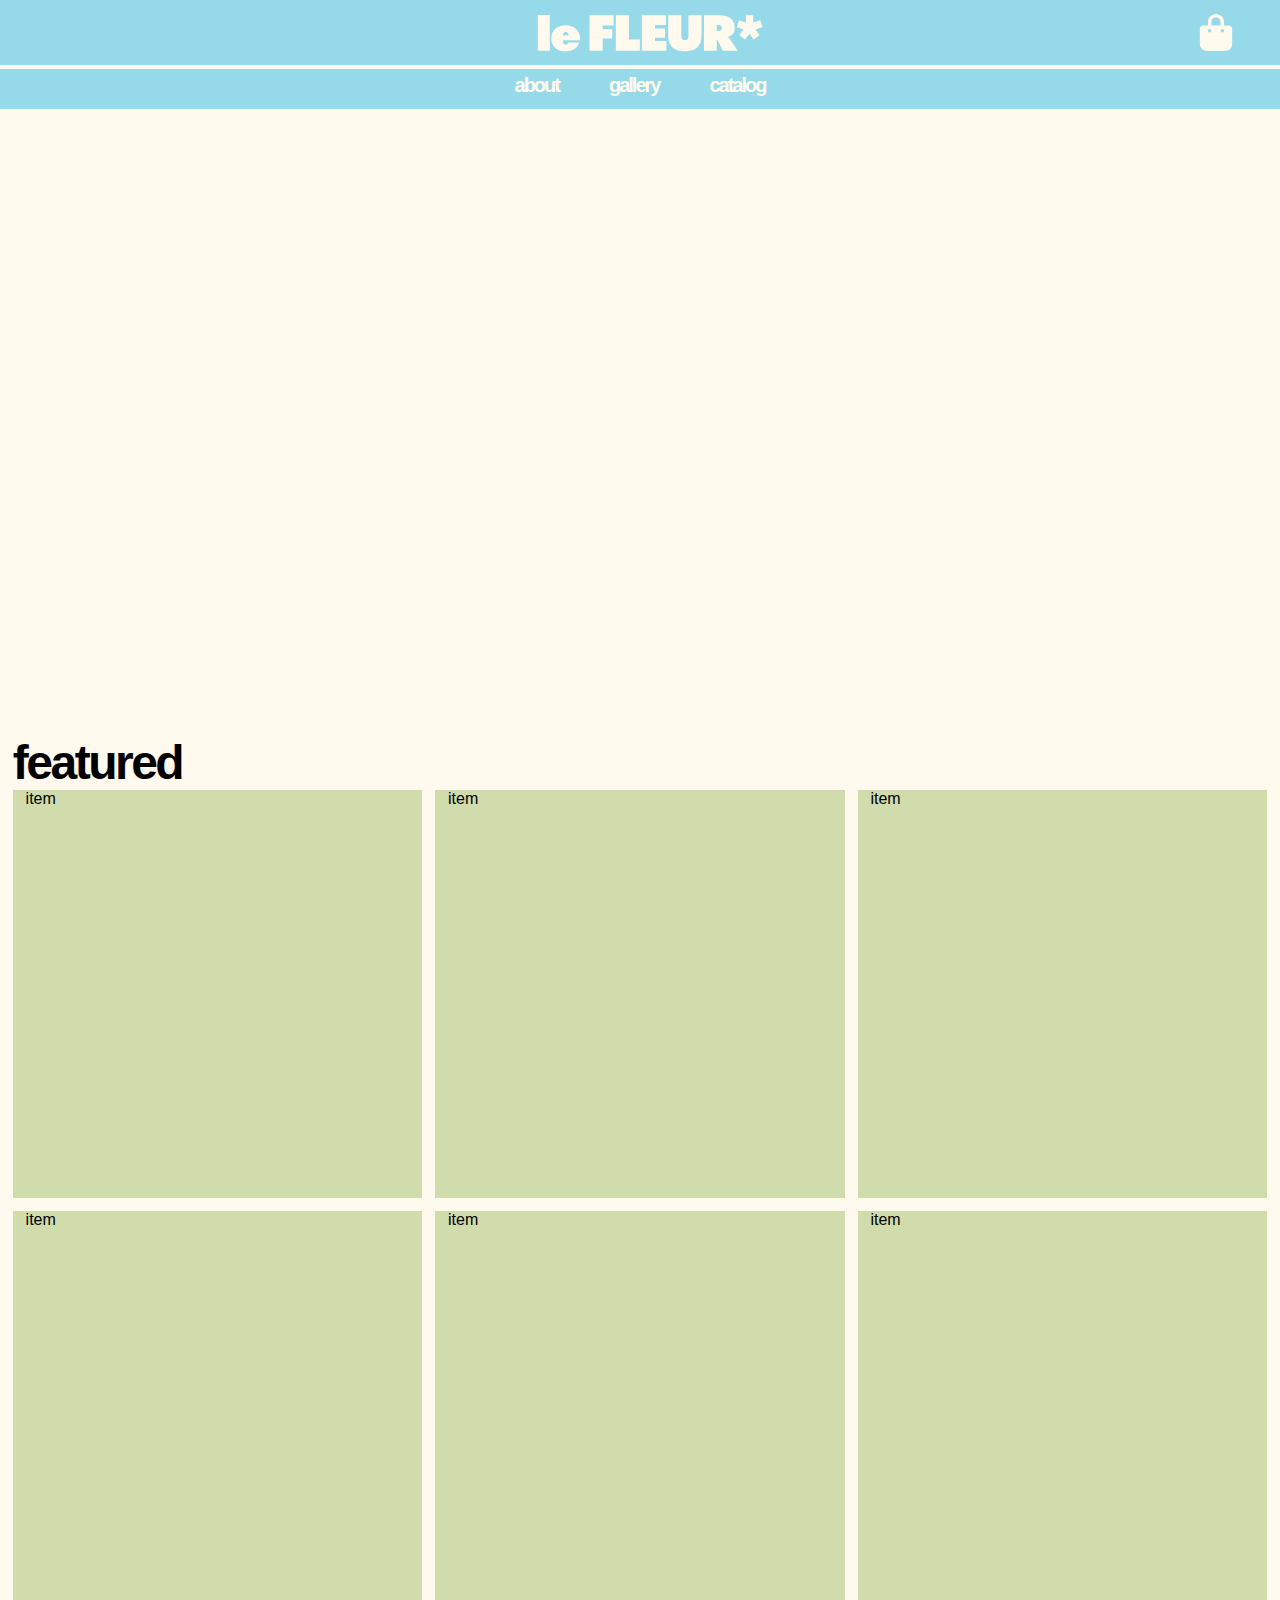
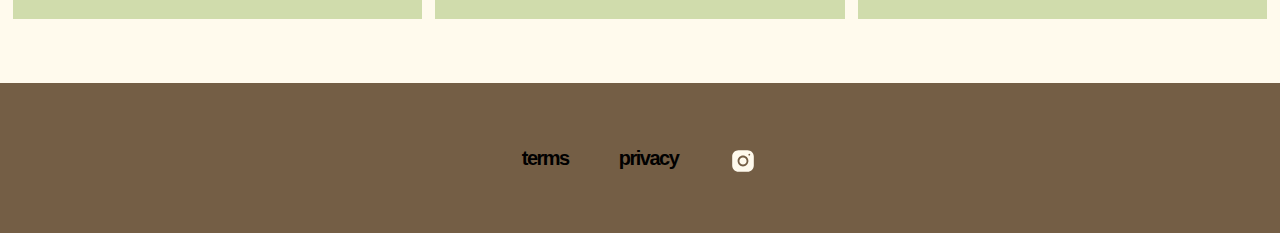
==== commit c33a9aaf: "hover on svg" ====
--- a/html/index.html
+++ b/html/index.html
@@ -13,16 +13,20 @@
       <div>
         <a href="#" onclick="toggleMenu()" ><svg id="menu" xmlns="http://www.w3.org/2000/svg" viewBox="0 0 448 512"><!--!Font Awesome Free 6.5.1 by @fontawesome - https://fontawesome.com License - https://fontawesome.com/license/free Copyright 2024 Fonticons, Inc.--><path fill="#fffaed" d="M0 96C0 78.3 14.3 64 32 64H416c17.7 0 32 14.3 32 32s-14.3 32-32 32H32C14.3 128 0 113.7 0 96zM0 256c0-17.7 14.3-32 32-32H416c17.7 0 32 14.3 32 32s-14.3 32-32 32H32c-17.7 0-32-14.3-32-32zM448 416c0 17.7-14.3 32-32 32H32c-17.7 0-32-14.3-32-32s14.3-32 32-32H416c17.7 0 32 14.3 32 32z"/></svg></a>
         <svg id="logo" xmlns="http://www.w3.org/2000/svg" >
+          <style>
+            .st1{fill: #FFFAED;}
+            .st1:hover{fill: #745345} 
+          </style>
           <a href="index.html">
           <g clip-path="url(#clip0_254_332)">
-            <path d="M0 0H13.6587V39.7352H0V0Z" fill="#FFFAED"></path>
-            <path d="M28.2339 28.1309C28.2339 30.3764 28.6038 32.886 31.4646 32.886C32.8931 32.886 33.9516 31.8954 34.2192 30.5862H46.233C44.4347 37.276 38.1385 40.3607 31.6771 40.3607C22.835 40.3607 15.3701 35.8658 15.3701 26.2972C15.3701 17.0976 21.9338 11.3479 30.8822 11.3479C40.8892 11.3479 48.1415 17.7231 47.449 28.127H28.2339V28.1309ZM34.6402 22.3811C34.6402 20.5008 33.263 18.772 31.3033 18.772C29.2374 18.772 28.2339 20.4464 28.2339 22.3811H34.6402Z" fill="#FFFAED"></path>
-            <path class="letter" d="M57.8105 0.32251H84.5495V11.6122H72.4255V15.6913H83.0659V25.9398H72.4255V39.7392H57.8105V0.326395V0.32251Z" fill="#FFFAED"></path>
-            <path d="M87.0518 0.32251H101.56V27.0859H113.74V39.7353H87.0518V0.32251Z" fill="#FFFAED"></path>
-            <path d="M115.92 0.32251H142.765V11.0916H130.535V14.8561H141.707V25.1007H130.535V28.9701H143.19V39.7392H115.92V0.326395V0.32251Z" fill="#FFFAED"></path>
-            <path class="letter" d="M182.234 0.32251V23.6361C182.234 35.1355 174.926 40.3646 163.751 40.3646C152.579 40.3646 145.271 35.1355 145.271 23.6361V0.32251H159.78V22.2763C159.78 25.361 159.886 28.0804 163.751 28.0804C167.619 28.0804 167.725 25.361 167.725 22.2763V0.32251H182.234Z" fill="#FFFAED"></path>
-            <path d="M184.949 0.32251H202.48C211.48 0.32251 219.106 4.08702 219.106 14.0169C219.106 19.9764 216.772 22.4861 211.377 24.2654C211.377 24.2654 212.436 24.8792 213.813 26.9305L222.498 39.7392H205.766C203.409 34.5333 200.564 27.3384 199.147 27.0898V39.7392H184.953V0.32251H184.949ZM199.143 17.7815H200.147C202.531 17.7815 204.912 17.4163 204.912 14.487C204.912 11.4568 202.744 11.0916 200.257 11.0916H199.143V17.7815Z" fill="#FFFAED"></path>
-            <path class="letter" d="M250 13.4847L247.446 5.83136L239.698 8.35269V0.32251H231.537V8.31773L223.899 5.83136L221.345 13.4847L228.963 15.9633L224.225 22.2219L230.761 27.047L235.495 20.7962L240.229 27.047L246.765 22.2219L242.098 16.0604L250.008 13.4847H250Z" fill="#FFFAED"></path>
+            <path d="M0 0H13.6587V39.7352H0V0Z" class="st1"></path>
+            <path d="M28.2339 28.1309C28.2339 30.3764 28.6038 32.886 31.4646 32.886C32.8931 32.886 33.9516 31.8954 34.2192 30.5862H46.233C44.4347 37.276 38.1385 40.3607 31.6771 40.3607C22.835 40.3607 15.3701 35.8658 15.3701 26.2972C15.3701 17.0976 21.9338 11.3479 30.8822 11.3479C40.8892 11.3479 48.1415 17.7231 47.449 28.127H28.2339V28.1309ZM34.6402 22.3811C34.6402 20.5008 33.263 18.772 31.3033 18.772C29.2374 18.772 28.2339 20.4464 28.2339 22.3811H34.6402Z" class="st1"></path>
+            <path d="M57.8105 0.32251H84.5495V11.6122H72.4255V15.6913H83.0659V25.9398H72.4255V39.7392H57.8105V0.326395V0.32251Z" class="st1"></path>
+            <path d="M87.0518 0.32251H101.56V27.0859H113.74V39.7353H87.0518V0.32251Z" class="st1"></path>
+            <path d="M115.92 0.32251H142.765V11.0916H130.535V14.8561H141.707V25.1007H130.535V28.9701H143.19V39.7392H115.92V0.326395V0.32251Z" class="st1"></path>
+            <path class="st1" d="M182.234 0.32251V23.6361C182.234 35.1355 174.926 40.3646 163.751 40.3646C152.579 40.3646 145.271 35.1355 145.271 23.6361V0.32251H159.78V22.2763C159.78 25.361 159.886 28.0804 163.751 28.0804C167.619 28.0804 167.725 25.361 167.725 22.2763V0.32251H182.234Z"></path>
+            <path d="M184.949 0.32251H202.48C211.48 0.32251 219.106 4.08702 219.106 14.0169C219.106 19.9764 216.772 22.4861 211.377 24.2654C211.377 24.2654 212.436 24.8792 213.813 26.9305L222.498 39.7392H205.766C203.409 34.5333 200.564 27.3384 199.147 27.0898V39.7392H184.953V0.32251H184.949ZM199.143 17.7815H200.147C202.531 17.7815 204.912 17.4163 204.912 14.487C204.912 11.4568 202.744 11.0916 200.257 11.0916H199.143V17.7815Z" class="st1"></path>
+            <path class="st1" d="M250 13.4847L247.446 5.83136L239.698 8.35269V0.32251H231.537V8.31773L223.899 5.83136L221.345 13.4847L228.963 15.9633L224.225 22.2219L230.761 27.047L235.495 20.7962L240.229 27.047L246.765 22.2219L242.098 16.0604L250.008 13.4847H250Z"></path>
           </g>
         </a>
         </div>
--- a/css/style.css
+++ b/css/style.css
@@ -63,16 +63,20 @@
     font-size: 1.75rem;
     margin: 0px 25px;
     letter-spacing: -2px;
+    transition: color 0.25s;
 }
 
 nav a:hover {
-    transition: 0.25s;
     color: #745E45;
 }
 
-#onPage {
-    color: #745E45;
-}
+svg path{
+    transition: fill 0.25s;
+}
+
+svg:hover path {
+    fill:#745E45;
+  }
 
 #bag {
     position: absolute;
@@ -225,9 +229,9 @@
     margin: 0 1vw;
 }
 
-.filteredSection {
+/* .filteredSection {
     margin-top: 6.7vw;
-}
+} */
 
 .catalogItem {
     background-color:#D0DCAC;
@@ -252,6 +256,14 @@
     margin-top: auto;
 }
 
+#catalogNav a p {
+    transition: color 0.25s;
+}
+
+#catalogNav a:hover p {
+    color: #745E45;
+}
+
 #selected {
     font-weight: bold;
     color: #000000;
@@ -278,26 +290,31 @@
 
 footer a {
     text-decoration: none;
-    color: #FFFAED;
+    color: #000000;
     font-size: 1.5rem;
     font-weight: 800;
     margin: 0 25px;
     letter-spacing: -1.5px;
-}
+    transition: color 0.25s;
+}   
 
 footer a:hover{
-    transition: 0.25s;
     color: #96DAEA;
 }
 
-footer a g:hover {
-    fill: #96DAEA;
-}
-
-footer svg {
+footer svg{
     margin-top: 10px;
     width: 30px;
     height: 30px;
+    transition: color 0.25s;
+}
+
+footer svg path {
+    fill: #FFFAED;
+}
+
+footer svg:hover path{
+    fill: #96DAEA;
 }
 
 /* ----- DESKTOP ----- */
@@ -352,6 +369,10 @@
         font-size: 1rem;
     }
 
+    #catalogNav {
+        height: 6vw;
+    }
+
     footer {
         height: 150px;
     }
@@ -426,8 +447,13 @@
     }
 
     #catalogNav {
-        margin: 2vw 0 -0.5vw 0;
-    }
+        height: 4vw;
+        margin: 3vw 0 2vw 0;
+    }
+
+    /* .filteredSection {
+        margin-top: 9.3vw;
+    } */
 
     #scrollLeft1, #scrollRight1, #scrollLeft2, #scrollRight2, #scrollLeft3, #scrollRight3 {
         display: none;
@@ -521,30 +547,51 @@
     }
 
     h2 {
+        margin-left: 2vw;
         font-size: 2rem;
     }
 
     .featuredSection {
+        margin: 0 2vw;
+        gap: 2vw;
         grid-template-columns: repeat(1, 1fr);
     }
     
     .featuredItem {
-        width: 98vw;
-        height: 98vw;
+        width: 96vw;
+        height: 96vw;
     }
 
     .catalogSection {
+        margin: 0 2vw 0 2vw;
         gap: 2vw;
     }
     
+    #collection1, #collection2, #collection3 {
+        gap: 2vw;
+    }
+
+    .galleryPhoto:nth-child(1) {
+        margin-left: 2vw
+    }
+    
+    .galleryPhoto:nth-child(6) {
+        margin-right: 2vw;
+    }
+
     .catalogItem {
-        width: 48vw;
-        height: 48vw;
+        width: 47vw;
+        height: 47vw;
     }
 
     #catalogNav {
+        height: 8vw;
         margin: 3vw 0 2vw 0;
     }
+
+    /* .filteredSection {
+        margin-top: 12.5vw;
+    } */
     
     footer {
         flex-direction: column;
